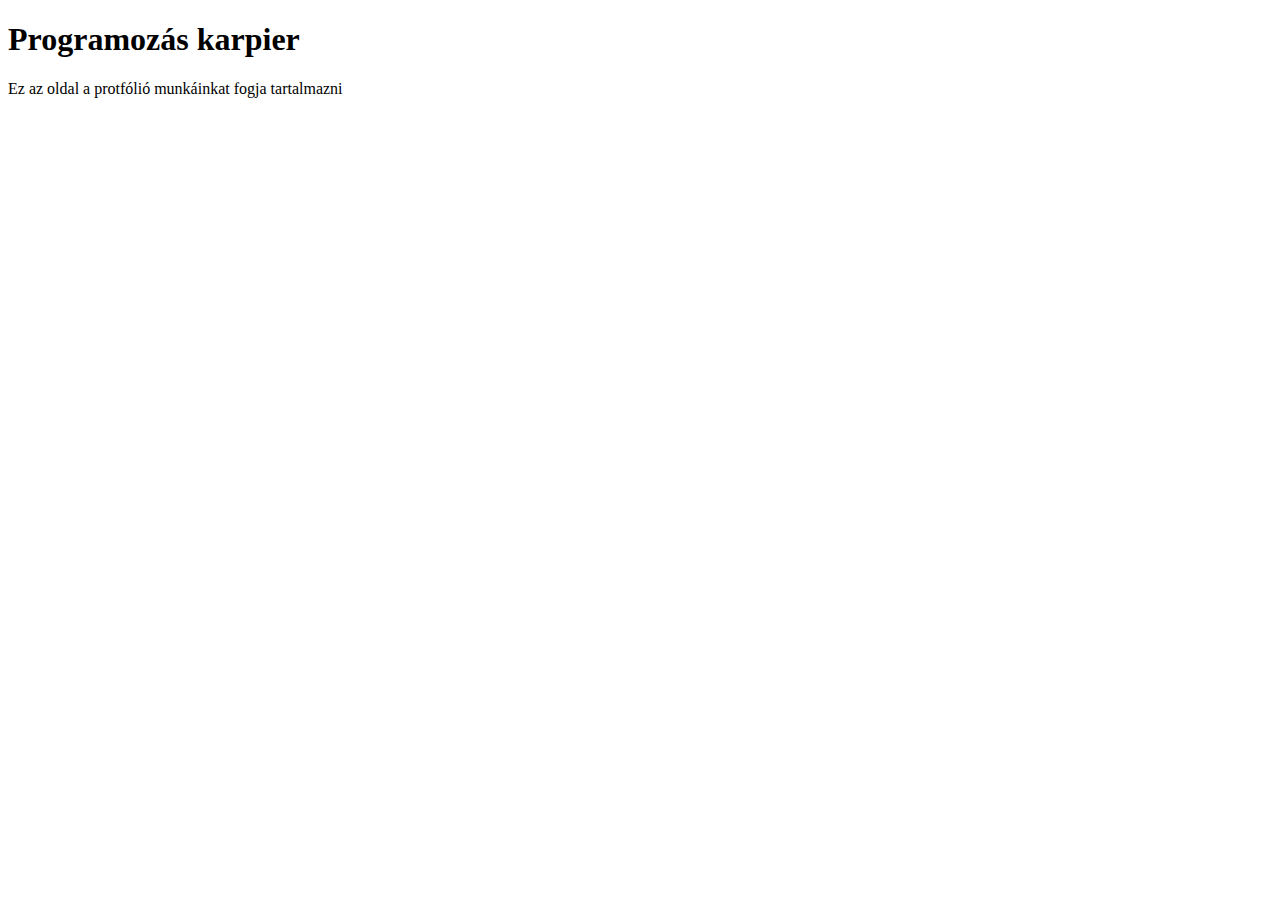
==== index.html @ 2877b2fb "Első commit. index.html" ====
<!DOCTYPE html>
<html lang="en">
<head>
    <meta charset="UTF-8">
    <meta name="viewport" content="width=device-width, initial-scale=1.0">
    <title>Portfólió Oldal</title>
</head>
<body>
    <h1>Programozás karpier</h1>
    <p>Ez az oldal a protfólió munkáinkat fogja tartalmazni</p>
</body>
</html>
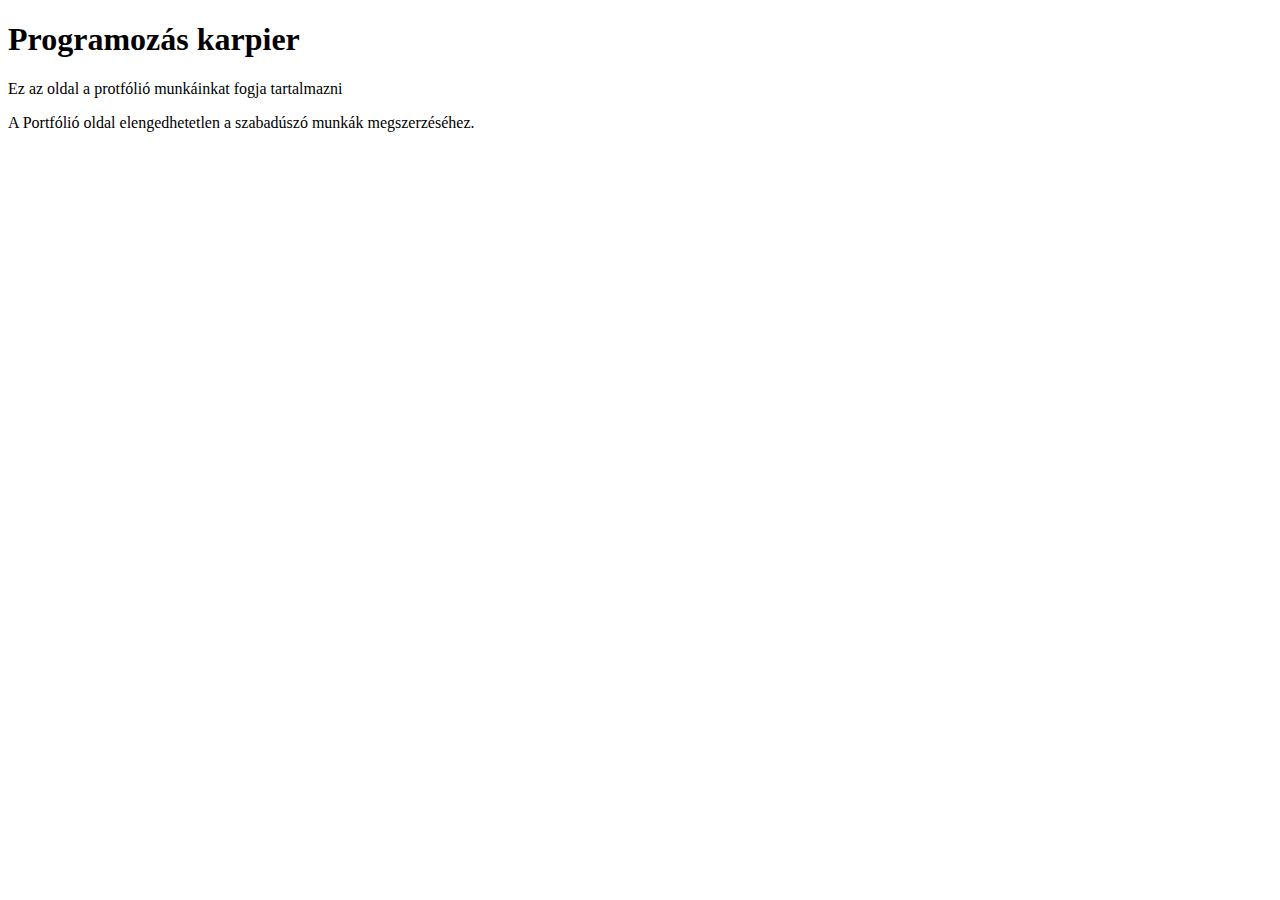
==== commit 0f37aed0: "Új bekezdés az index.html-ben" ====
--- a/index.html
+++ b/index.html
@@ -8,5 +8,10 @@
 <body>
     <h1>Programozás karpier</h1>
     <p>Ez az oldal a protfólió munkáinkat fogja tartalmazni</p>
+    <p>
+        A Portfólió
+        oldal elengedhetetlen a szabadúszó munkák
+        megszerzéséhez.
+    </p>
 </body>
 </html>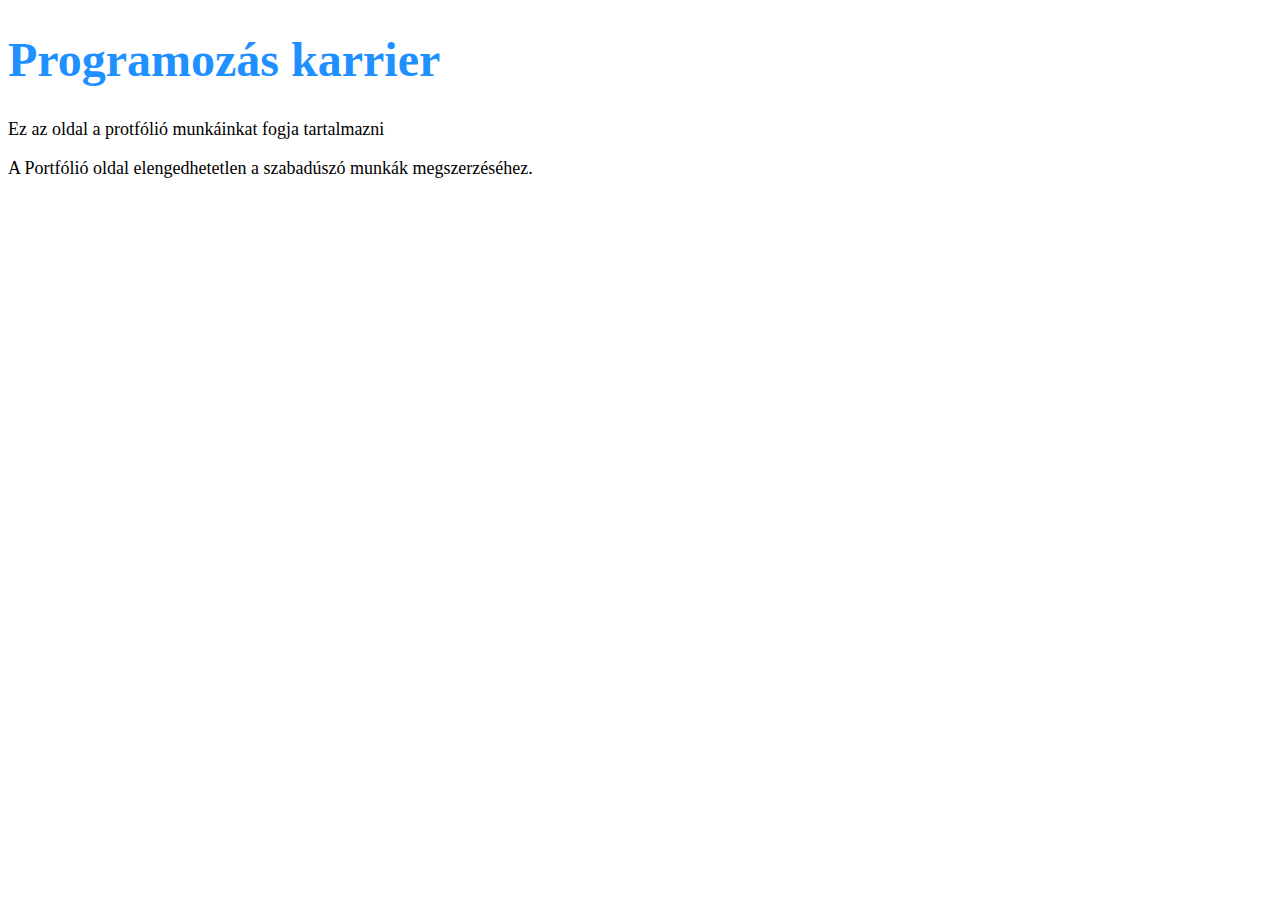
==== commit 54390902: "style.css linkelve index.html-be" ====
--- a/index.html
+++ b/index.html
@@ -4,9 +4,10 @@
     <meta charset="UTF-8">
     <meta name="viewport" content="width=device-width, initial-scale=1.0">
     <title>Portfólió Oldal</title>
+    <link rel="stylesheet" href="styles/styles.css">
 </head>
 <body>
-    <h1>Programozás karpier</h1>
+    <h1>Programozás karrier</h1>
     <p>Ez az oldal a protfólió munkáinkat fogja tartalmazni</p>
     <p>
         A Portfólió
--- a/styles/styles.css
+++ b/styles/styles.css
@@ -0,0 +1,8 @@
+h1 {
+    color: dodgerblue;
+    font-size: 48px;
+}
+
+p {
+    font-size: 18px;
+}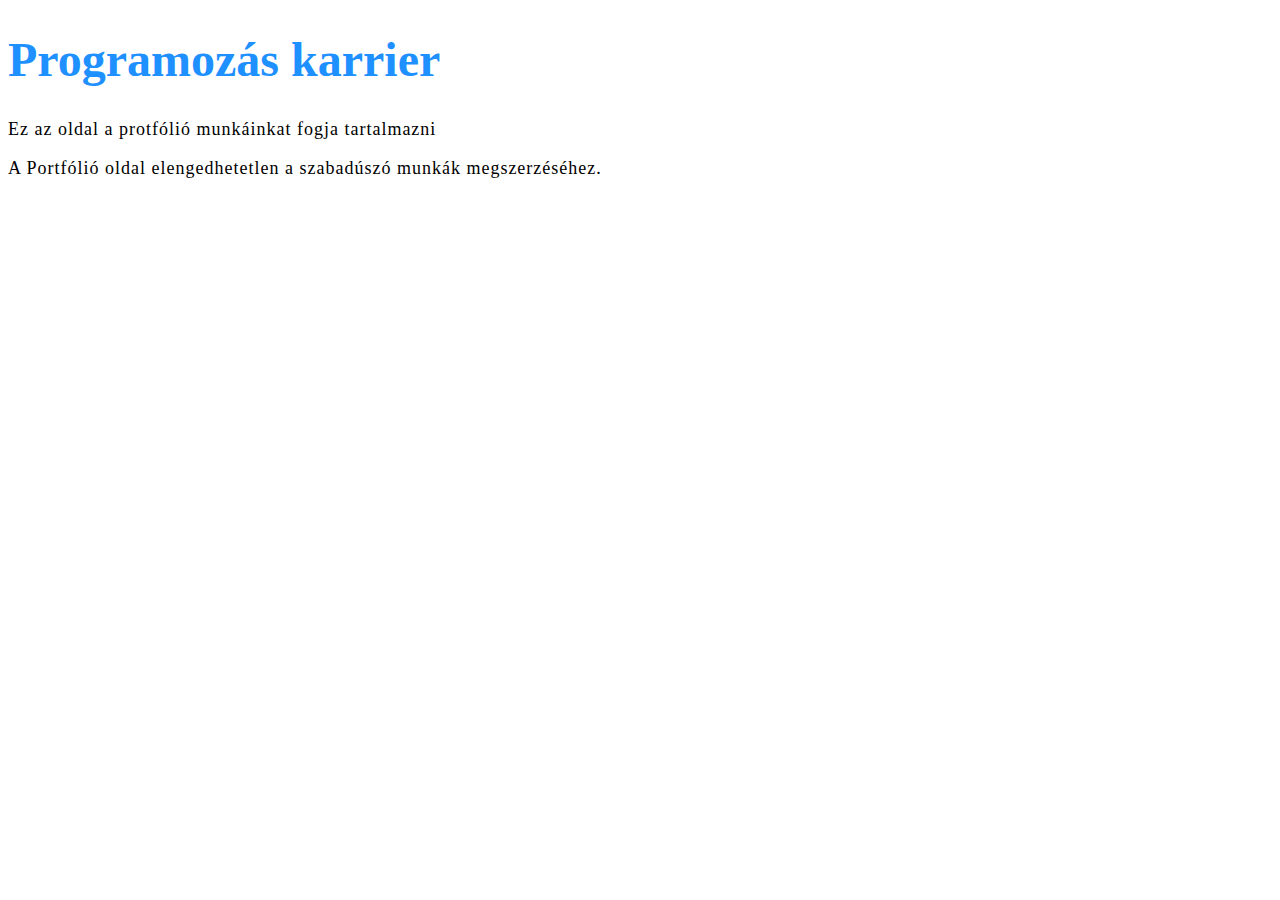
==== commit 4ed8ca96: "Bekezdés formázása" ====
--- a/index.html
+++ b/index.html
@@ -9,10 +9,5 @@
 <body>
     <h1>Programozás karrier</h1>
     <p>Ez az oldal a protfólió munkáinkat fogja tartalmazni</p>
-    <p>
-        A Portfólió
-        oldal elengedhetetlen a szabadúszó munkák
-        megszerzéséhez.
-    </p>
-</body>
+    <p> A Portfólió oldal elengedhetetlen a szabadúszó munkák megszerzéséhez. </p> </body>
 </html>--- a/styles/styles.css
+++ b/styles/styles.css
@@ -5,4 +5,5 @@
 
 p {
     font-size: 18px;
+    letter-spacing: 1px;
 }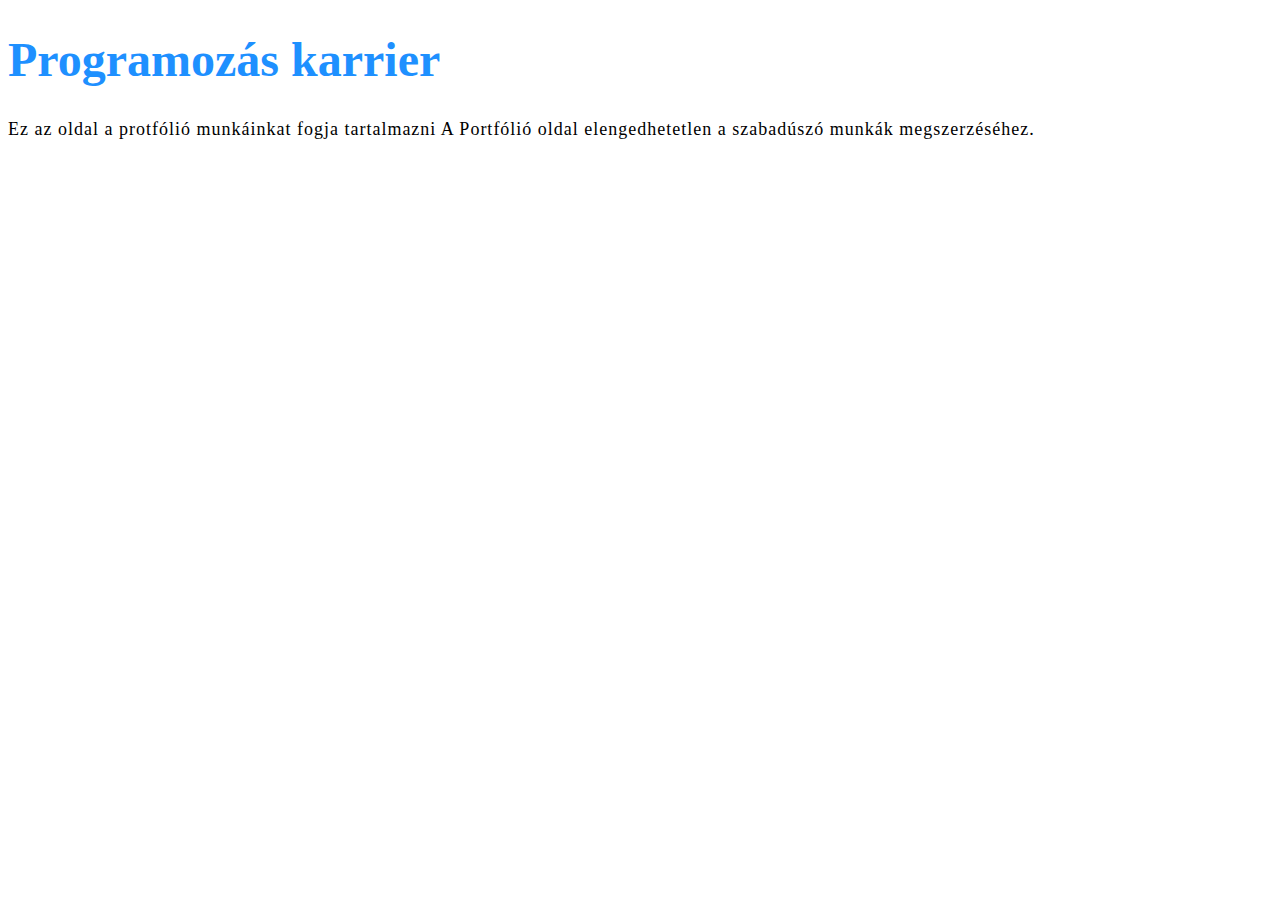
==== commit cd079d36: "indeex.html konfliktus feloldása" ====
--- a/index.html
+++ b/index.html
@@ -8,6 +8,6 @@
 </head>
 <body>
     <h1>Programozás karrier</h1>
-    <p>Ez az oldal a protfólió munkáinkat fogja tartalmazni</p>
-    <p> A Portfólió oldal elengedhetetlen a szabadúszó munkák megszerzéséhez. </p> </body>
+    <p>Ez az oldal a protfólió munkáinkat fogja tartalmazni A Portfólió oldal elengedhetetlen a szabadúszó munkák megszerzéséhez.</p> 
+</body>
 </html>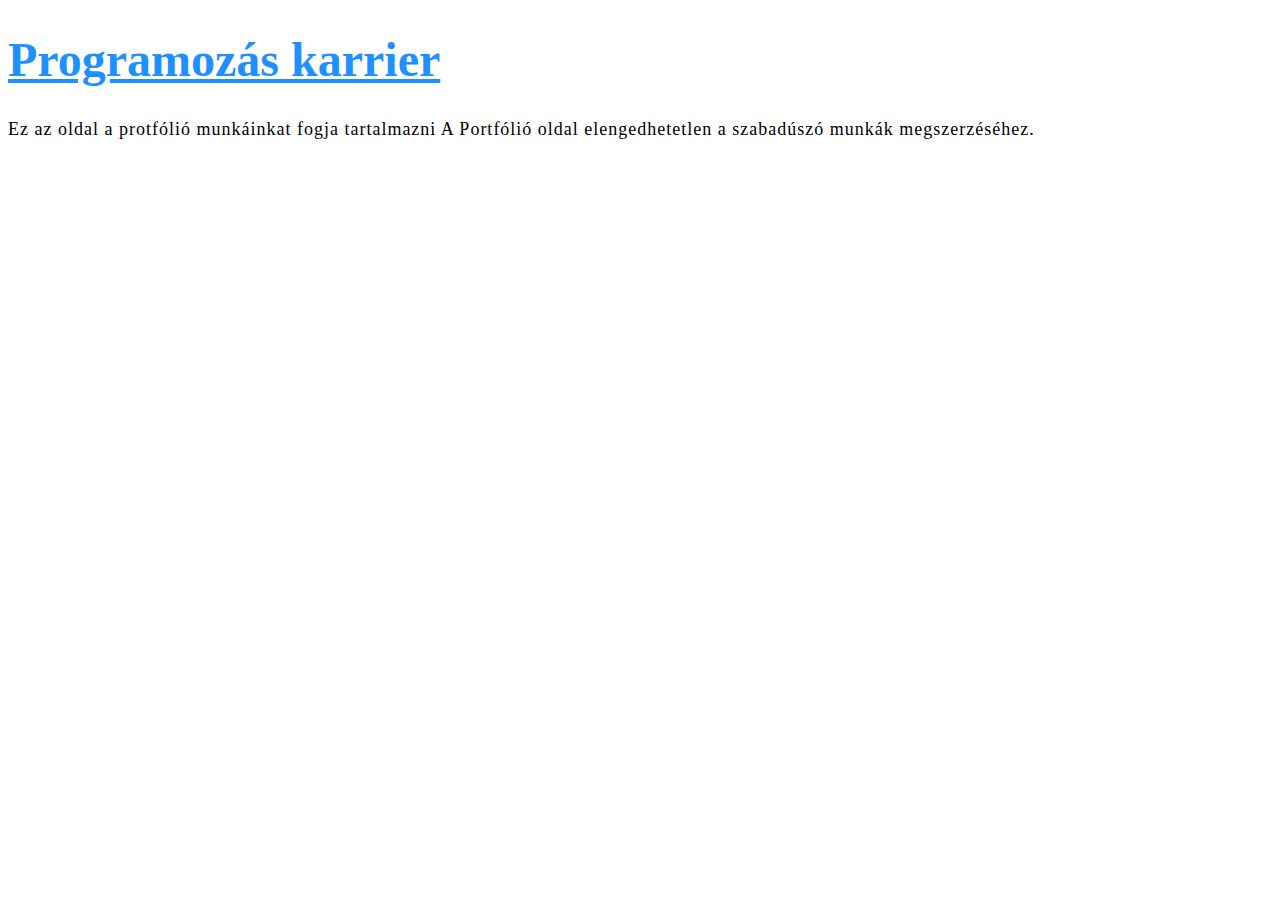
==== commit 48ab5462: "styles/styles.css -> css/styles.css és index.html módosítása" ====
--- a/index.html
+++ b/index.html
@@ -4,7 +4,7 @@
     <meta charset="UTF-8">
     <meta name="viewport" content="width=device-width, initial-scale=1.0">
     <title>Portfólió Oldal</title>
-    <link rel="stylesheet" href="styles/styles.css">
+    <link rel="stylesheet" href="css/styles.css">
 </head>
 <body>
     <h1>Programozás karrier</h1>
--- a/css/styles.css
+++ b/css/styles.css
@@ -0,0 +1,14 @@
+html {
+    font-size: 10px;
+}
+
+h1 {
+    color: dodgerblue;
+    text-decoration: underline;
+    font-size: 4.8rem;
+}
+
+p {
+    font-size: 1.8rem;
+    letter-spacing: 1px;
+}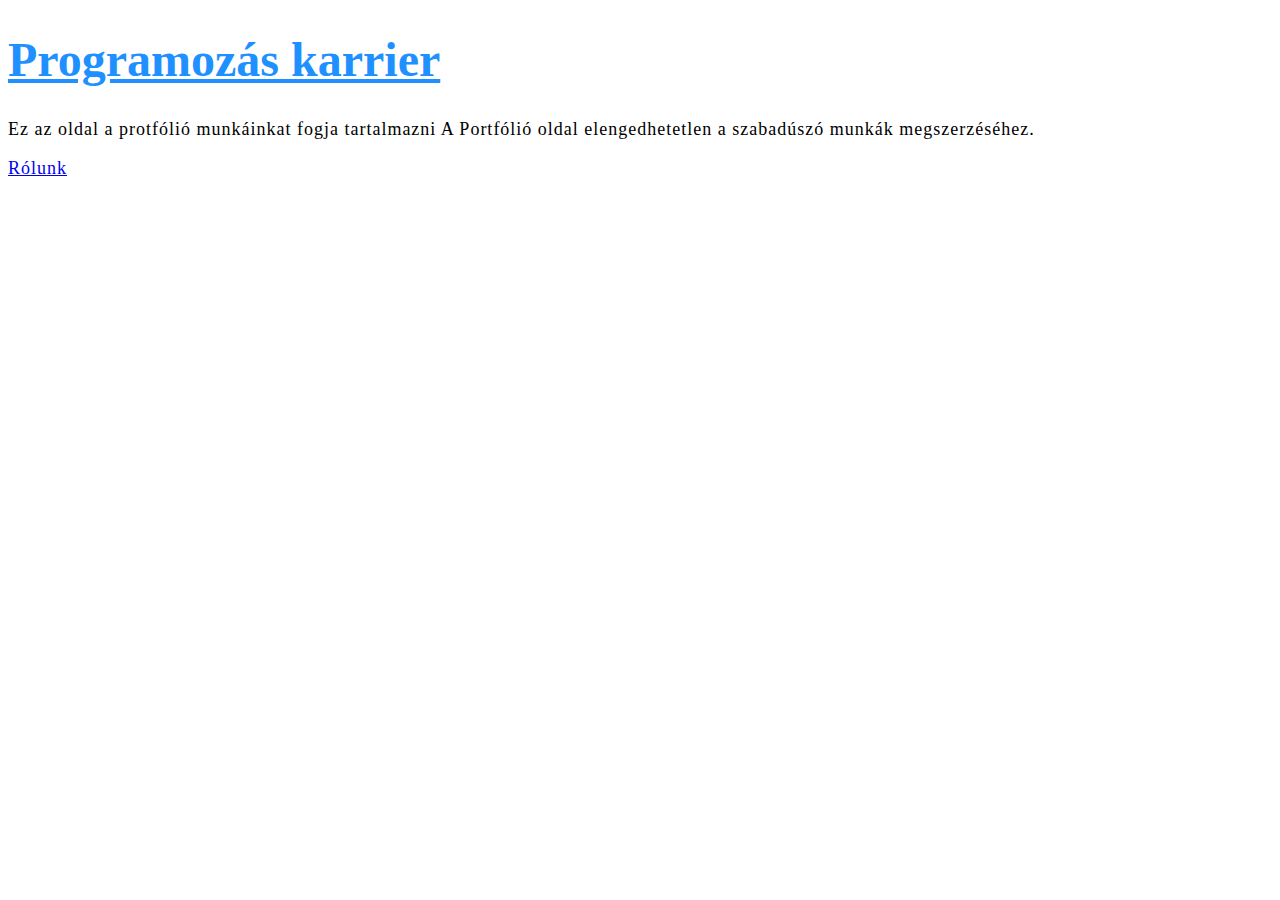
==== commit cc8ff28b: "linkek az egyes oldalak között" ====
--- a/index.html
+++ b/index.html
@@ -9,5 +9,6 @@
 <body>
     <h1>Programozás karrier</h1>
     <p>Ez az oldal a protfólió munkáinkat fogja tartalmazni A Portfólió oldal elengedhetetlen a szabadúszó munkák megszerzéséhez.</p> 
+    <p><a href="about.html">Rólunk</a></p>
 </body>
 </html>